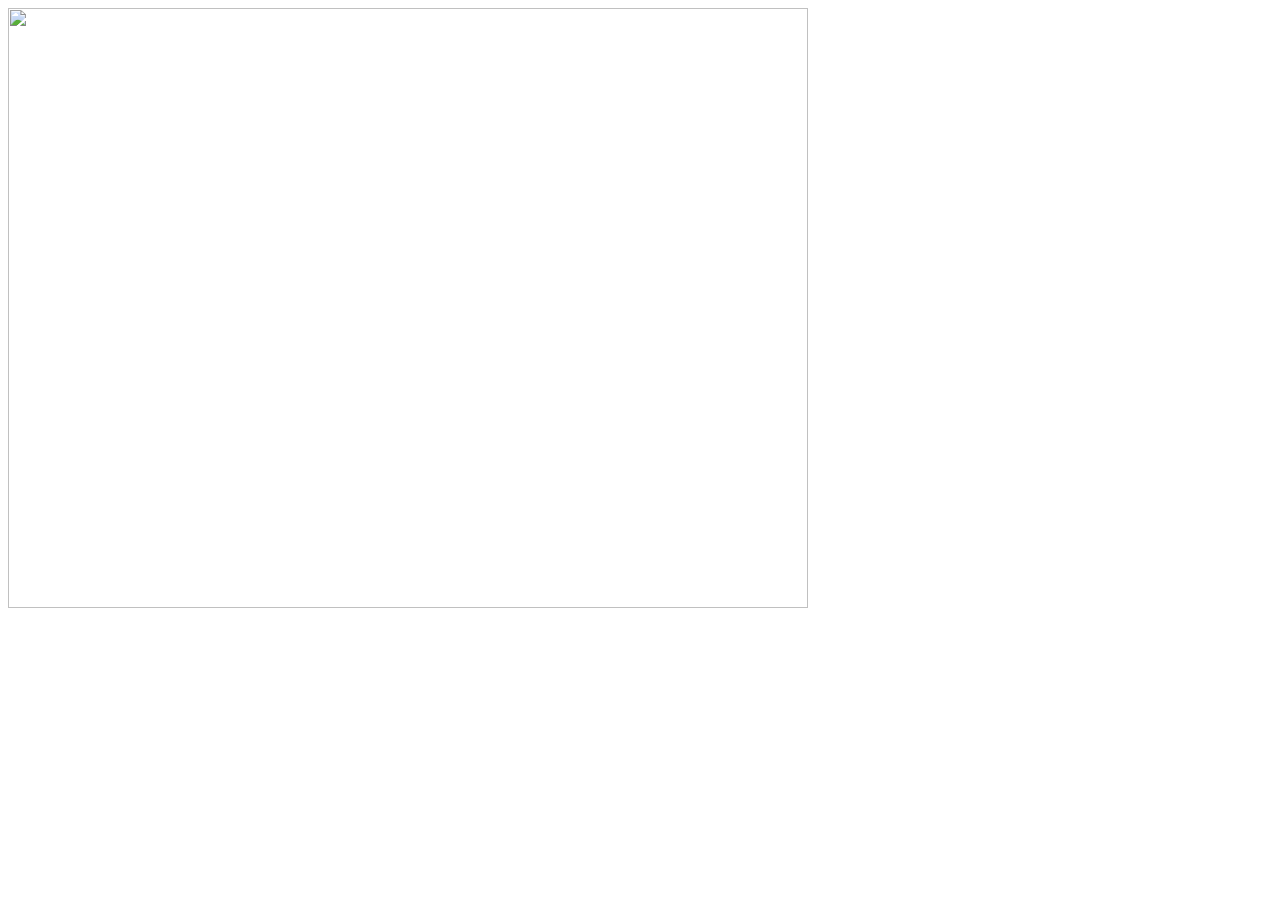
==== auto_pictures.html @ de6b464a "综合作业" ====
<!DOCTYPE html>
<html>
<body>
    <img id="myImage" src="img/1.jpg" width="800" height="600">

    <script>
        var images = ["img/2.jpg", "img/3.jpg", "img/4.jpg"]; 
        var index = 0; 

        function changeImage() {
            document.getElementById("myImage").src = images[index]; 

            index++; 
            if (index >= images.length) { 
                index = 0;
            }
        }

        setInterval(changeImage, 1200); 
    </script>
</body>
</html>
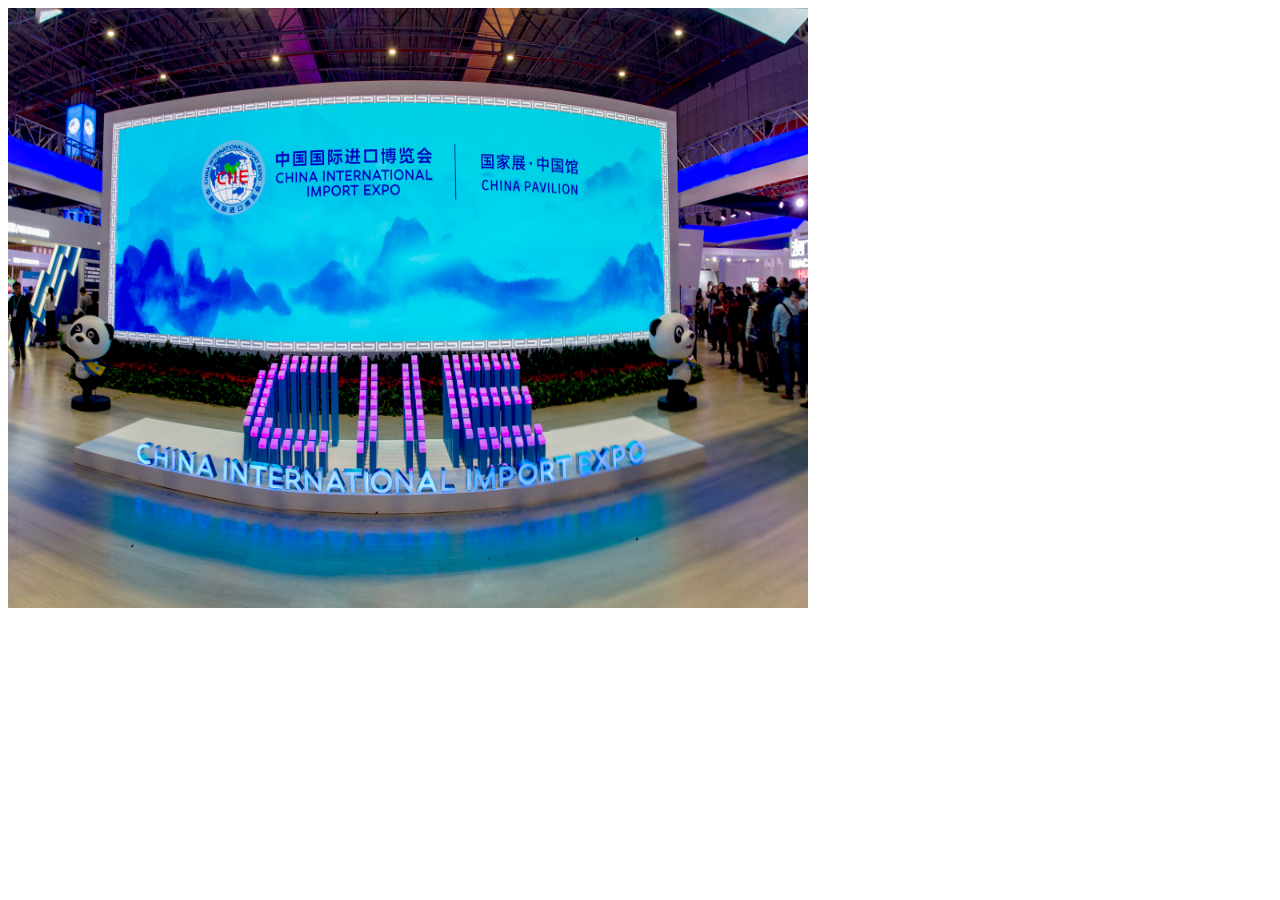
==== commit 37d2bf34: "update 综合作业" ====
--- a/auto_pictures.html
+++ b/auto_pictures.html
@@ -1,10 +1,10 @@
 <!DOCTYPE html>
 <html>
 <body>
-    <img id="myImage" src="img/1.jpg" width="800" height="600">
+    <img id="myImage" src="1.jpg" width="800" height="600">
 
     <script>
-        var images = ["img/2.jpg", "img/3.jpg", "img/4.jpg"]; 
+        var images = ["2.jpg", "3.jpg", "4.jpg"]; 
         var index = 0; 
 
         function changeImage() {
